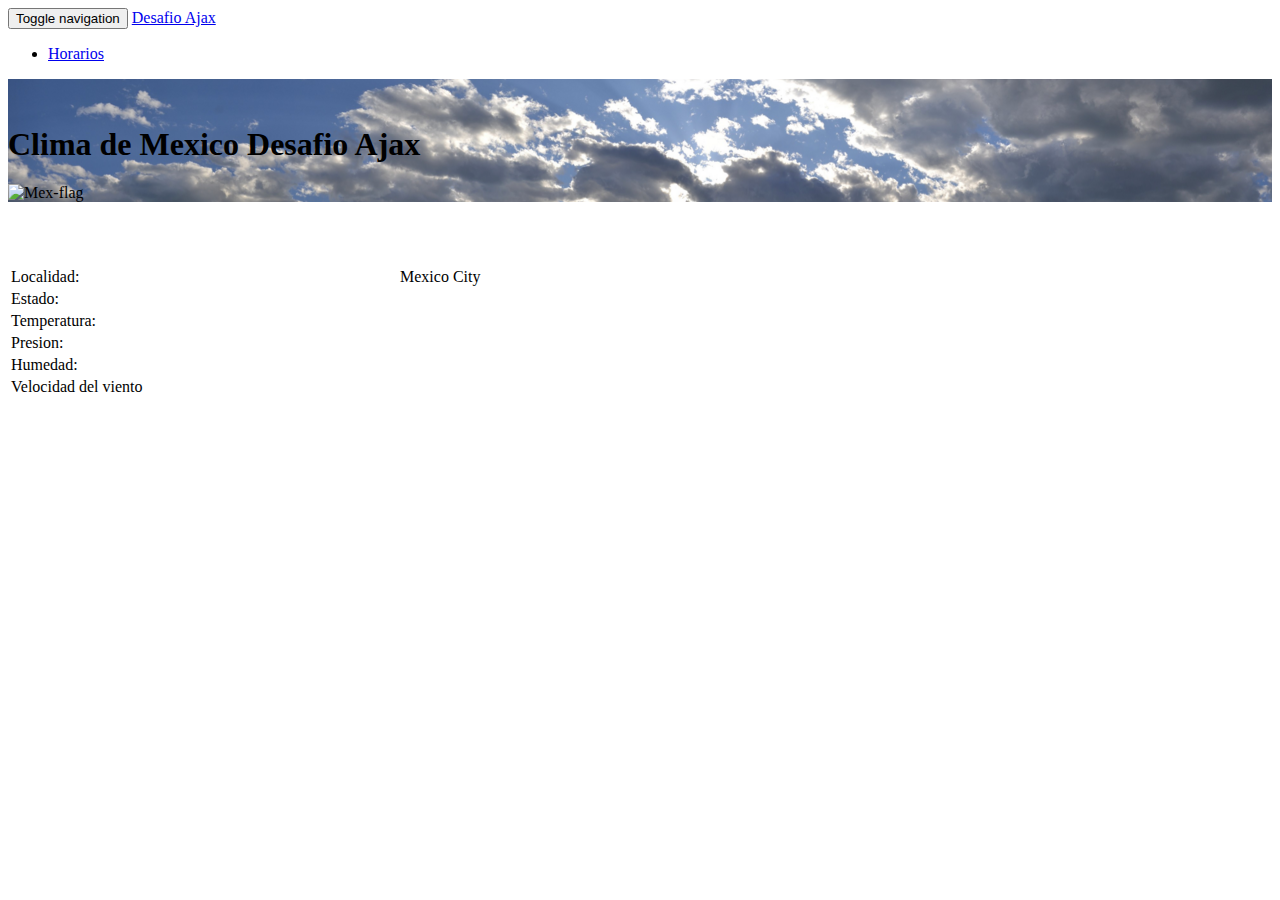
==== index.html @ 67a66faf "first commit" ====
<!DOCTYPE html>
<html>
<head>
	<meta charset="utf-8">
    <title>Clima en Mexico</title>

		    <!-- Latest compiled and minified CSS -->
		<link rel="stylesheet" href="https://maxcdn.bootstrapcdn.com/bootstrap/3.3.5/css/bootstrap.min.css" integrity="sha512-dTfge/zgoMYpP7QbHy4gWMEGsbsdZeCXz7irItjcC3sPUFtf0kuFbDz/ixG7ArTxmDjLXDmezHubeNikyKGVyQ==" crossorigin="anonymous">

		<!-- Optional theme -->
		<link rel="stylesheet" href="https://maxcdn.bootstrapcdn.com/bootstrap/3.3.5/css/bootstrap-theme.min.css" integrity="sha384-aUGj/X2zp5rLCbBxumKTCw2Z50WgIr1vs/PFN4praOTvYXWlVyh2UtNUU0KAUhAX" crossorigin="anonymous">

		<!-- Latest compiled and minified JavaScript -->
		<script src="https://maxcdn.bootstrapcdn.com/bootstrap/3.3.5/js/bootstrap.min.js" integrity="sha512-K1qjQ+NcF2TYO/eI3M6v8EiNYZfA95pQumfvcVrTHtwQVDG+aHRqLi/ETn2uB+1JqwYqVG3LIvdm9lj6imS/pQ==" crossorigin="anonymous"></script>
		<link rel="stylesheet" type="text/css" href="stylesheet/stylesheet.css">
</head>
<body>
	<nav class="navbar navbar-inverse navbar-nopadding">
  		<div class="container-fluid">
		    <!-- Brand and toggle get grouped for better mobile display -->
		    <div class="navbar-header">
		      <button type="button" class="navbar-toggle collapsed" data-toggle="collapse" data-target="#bs-example-navbar-collapse-1" aria-expanded="false">
		        <span class="sr-only">Toggle navigation</span>
		        <span class="icon-bar"></span>
		        <span class="icon-bar"></span>
		        <span class="icon-bar"></span>
		      </button>
		      <a class="navbar-brand" href="#">Desafio Ajax</a>
		    </div>

		    <!-- Collect the nav links, forms, and other content for toggling -->
		    <div class="collapse navbar-collapse" id="bs-example-navbar-collapse-1">
		      <ul class="nav navbar-nav">
		        <li><a href="#">Horarios</a></li>
		      </ul>
		    </div><!-- /.navbar-collapse -->
		  </div><!-- /.container-fluid -->
    </nav>

  			
				<div class="display-table intro-section">
					<div class="display-table-cell vertical-align-middle">
						
						<div class="container text-center">
							
							<h1 class="nomargin size-50 weight-300 wow fadeInUp animated" data-wow-delay="0.4s" style="visibility: visible; animation-delay: 0.4s; animation-name: fadeInUp;">Clima de Mexico Desafio Ajax</h1>

							<img src="http://vignette1.wikia.nocookie.net/barney/images/8/86/Flag_of_Mexico_.png/revision/latest?cb=20140808222440" alt="Mex-flag" height="42" width="62">

							
						</div>

					</div>

				</div>

		
	<div class="table-responsive">
		<table class= " col-md-4 tabla table">
			<tr>
				<td>Localidad:</td>
				<td>Mexico City</td>
			</tr>
			<tr>
				<td>Estado:</td>
				<td><p id="estado"></p></td>
			</tr>
			<tr>
				<td>Temperatura:</td>
				<td><p id="temperatura"></p></td>
			</tr>	
			<tr>
				<td>Presion:</td>
				<td><p id="presion"></p></td>
			</tr>	
			<tr>
				<td>Humedad:</td>
				<td><p id="humedad"></p></td>
			</tr>
			<tr>
				<td>Velocidad del viento</td>
				<td><p id="viento"></p></td>
			</tr>	
		</table>
	</div>


		

    <script src="js/jquery-1.11.3.js"></script>
    <script src="js/javascript.js"></script>
</body>
</html>
---- stylesheet/stylesheet.css ----
.tabla{

	 width: 50%;
	 left: 25%;
}

.intro-section{

	 background-image: url("../img/clouds.jpg");
	 background-repeat: no-repeat;
	 padding-top: 2%;
	 margin-bottom: 5%;
}

.navbar-nopadding{
	    margin-bottom: 0px;

}
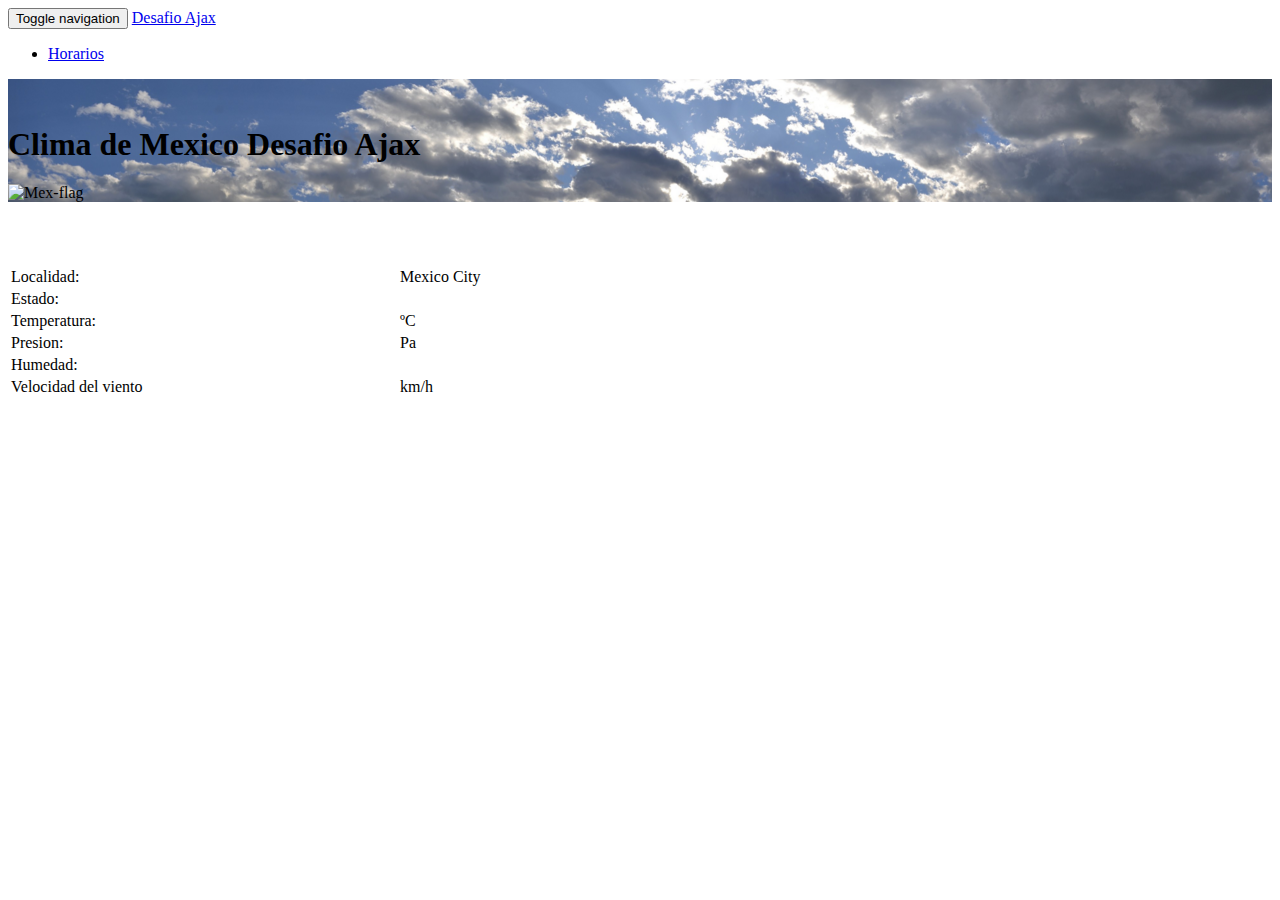
==== commit c37cca27: "Api horarios" ====
--- a/index.html
+++ b/index.html
@@ -14,8 +14,9 @@
 		<link rel="stylesheet" href="https://maxcdn.bootstrapcdn.com/bootstrap/3.3.5/css/bootstrap-theme.min.css" integrity="sha384-aUGj/X2zp5rLCbBxumKTCw2Z50WgIr1vs/PFN4praOTvYXWlVyh2UtNUU0KAUhAX" crossorigin="anonymous">
 
 		<!-- Latest compiled and minified JavaScript -->
-		<script src="https://maxcdn.bootstrapcdn.com/bootstrap/3.3.5/js/bootstrap.min.js" integrity="sha512-K1qjQ+NcF2TYO/eI3M6v8EiNYZfA95pQumfvcVrTHtwQVDG+aHRqLi/ETn2uB+1JqwYqVG3LIvdm9lj6imS/pQ==" crossorigin="anonymous"></script>
+		
 		<link rel="stylesheet" type="text/css" href="stylesheet/stylesheet.css">
+	 
 </head>
 <body>
 	<nav class="navbar navbar-inverse navbar-nopadding">
@@ -28,13 +29,13 @@
 		        <span class="icon-bar"></span>
 		        <span class="icon-bar"></span>
 		      </button>
-		      <a class="navbar-brand" href="#">Desafio Ajax</a>
+		      <a class="navbar-brand" href="index.html">Desafio Ajax</a>
 		    </div>
 
 		    <!-- Collect the nav links, forms, and other content for toggling -->
 		    <div class="collapse navbar-collapse" id="bs-example-navbar-collapse-1">
 		      <ul class="nav navbar-nav">
-		        <li><a href="#">Horarios</a></li>
+		        <li><a href="horario.html">Horarios</a></li>
 		      </ul>
 		    </div><!-- /.navbar-collapse -->
 		  </div><!-- /.container-fluid -->
@@ -56,8 +57,6 @@
 					</div>
 
 				</div>
-
-		
 	<div class="table-responsive">
 		<table class= " col-md-4 tabla table">
 			<tr>
@@ -66,32 +65,34 @@
 			</tr>
 			<tr>
 				<td>Estado:</td>
-				<td><p id="estado"></p></td>
+				<td><span id="estado"></span></td>
 			</tr>
 			<tr>
 				<td>Temperatura:</td>
-				<td><p id="temperatura"></p></td>
+				<td><span id="temperatura"></span> ºC</td>
 			</tr>	
 			<tr>
 				<td>Presion:</td>
-				<td><p id="presion"></p></td>
+				<td><span id="presion"></span> Pa</td>
 			</tr>	
 			<tr>
 				<td>Humedad:</td>
-				<td><p id="humedad"></p></td>
+				<td><span id="humedad"></span> </td>
 			</tr>
 			<tr>
 				<td>Velocidad del viento</td>
-				<td><p id="viento"></p></td>
+				<td><span id="viento"></span> km/h</td>
 			</tr>	
 		</table>
 	</div>
-
-
+		
+	
 		
 
     <script src="js/jquery-1.11.3.js"></script>
+    <script src="https://maxcdn.bootstrapcdn.com/bootstrap/3.3.5/js/bootstrap.min.js" integrity="sha512-K1qjQ+NcF2TYO/eI3M6v8EiNYZfA95pQumfvcVrTHtwQVDG+aHRqLi/ETn2uB+1JqwYqVG3LIvdm9lj6imS/pQ==" crossorigin="anonymous"></script>
     <script src="js/javascript.js"></script>
+    
 </body>
 </html>
 
